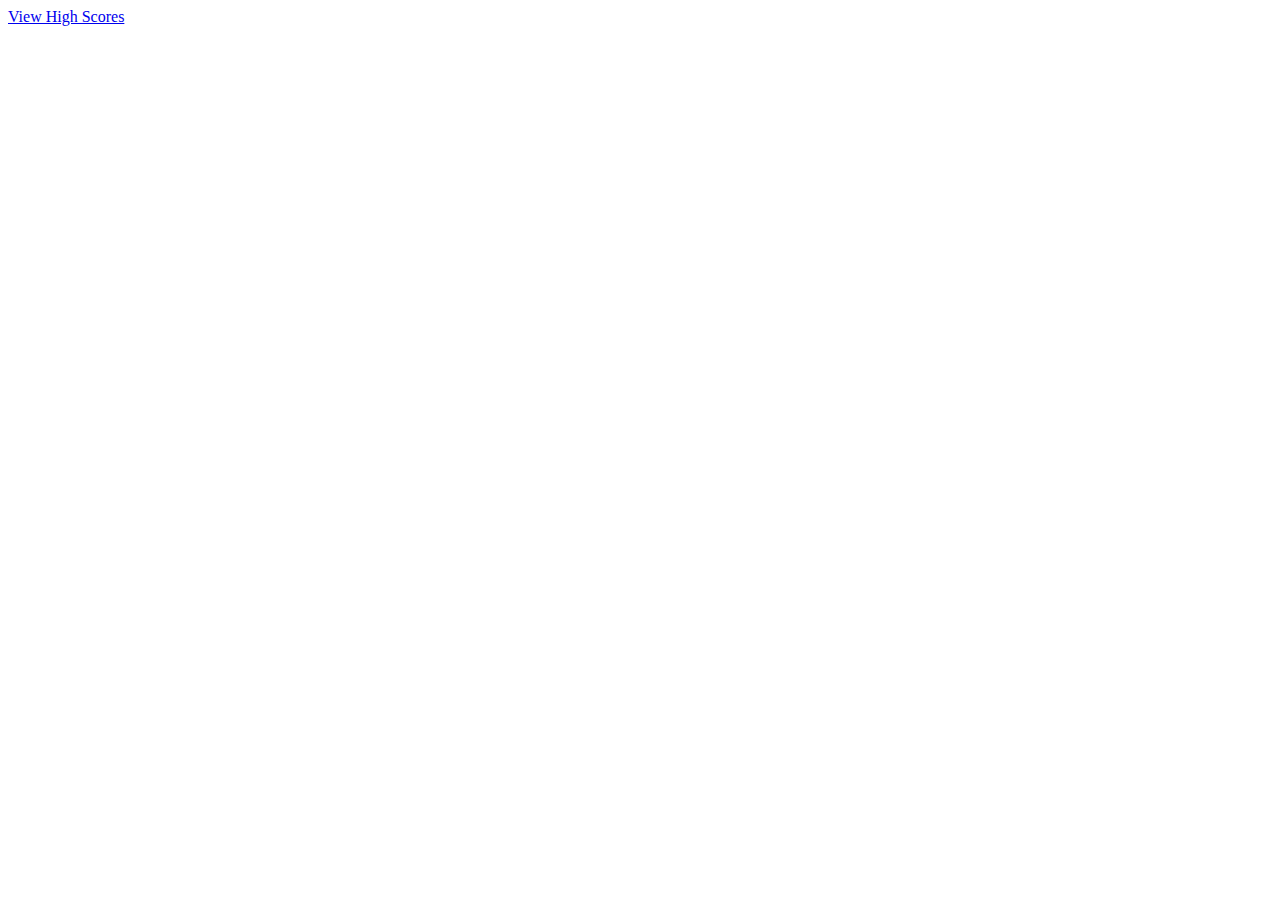
==== index.html @ 9e39d4fe "set up html and some intil structure" ====
<!DOCTYPE html>
<html lang="en">
<head>
    <meta charset="UTF-8">
    <meta http-equiv="X-UA-Compatible" content="IE=edge">
    <meta name="viewport" content="width=device-width, initial-scale=1.0">
    <title>Code Quiz</title>
</head>
<body>
    <header>
        <a id="highscore" href="./highscore.html">View High Scores</a>
        <h2 id="timer"></h2>
    </header>
    <script src="./assets/js/script.js"></script>
</body>
</html>
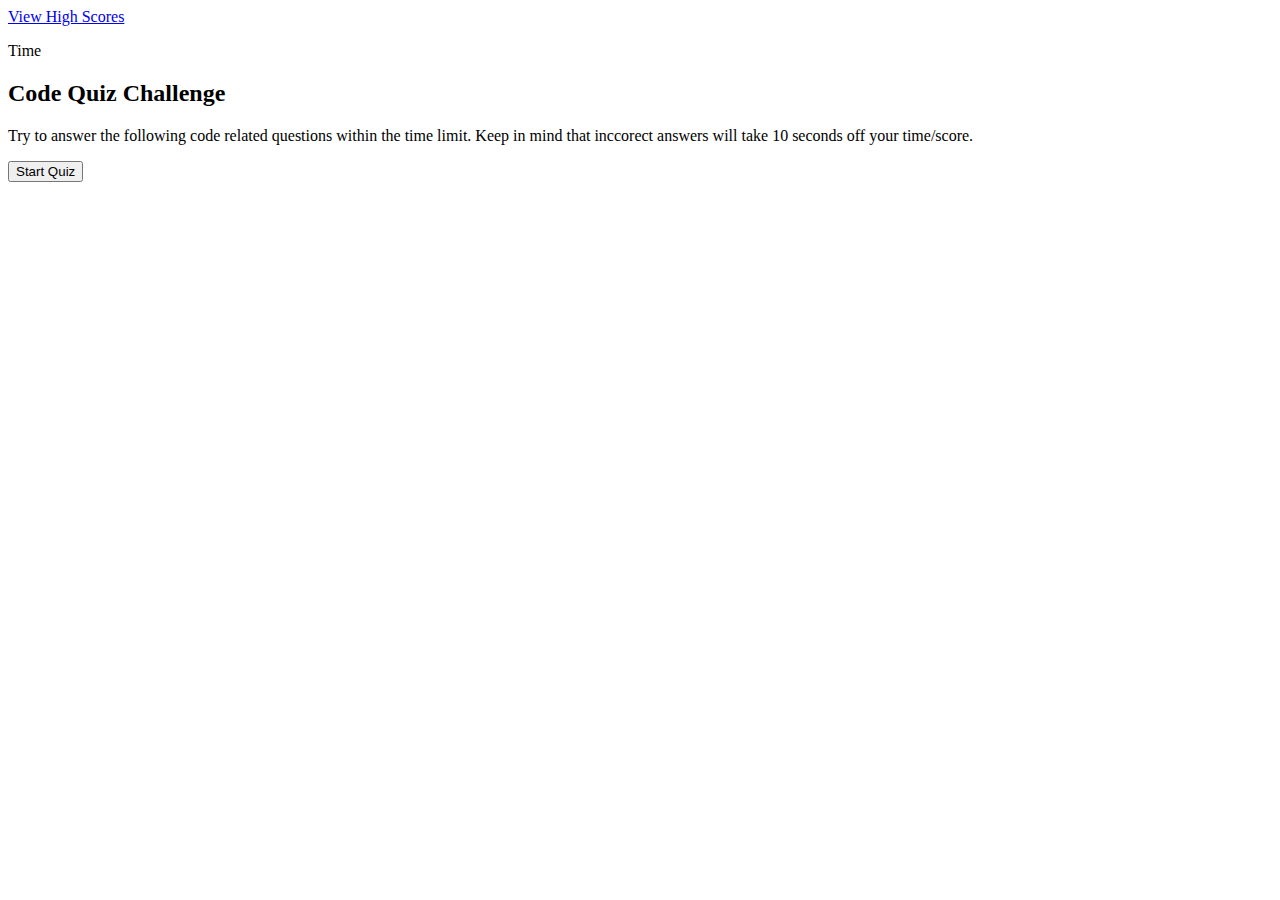
==== commit a47cb305: "set up intial page and started working on generating questions and answers" ====
--- a/index.html
+++ b/index.html
@@ -6,11 +6,20 @@
     <meta name="viewport" content="width=device-width, initial-scale=1.0">
     <title>Code Quiz</title>
 </head>
-<body>
+<body id="main">
     <header>
         <a id="highscore" href="./highscore.html">View High Scores</a>
-        <h2 id="timer"></h2>
+        <p id="timer">Time</p>
     </header>
+
+<section class="card" id="code-box">
+    <h2>Code Quiz Challenge</h2>
+    <p>Try to answer the following code related questions within the time limit. Keep in mind that inccorect answers will take 10 seconds off your time/score.</p>
+    <button id="start-quiz">Start Quiz</button>
+
+
+</section>
+
     <script src="./assets/js/script.js"></script>
 </body>
 </html>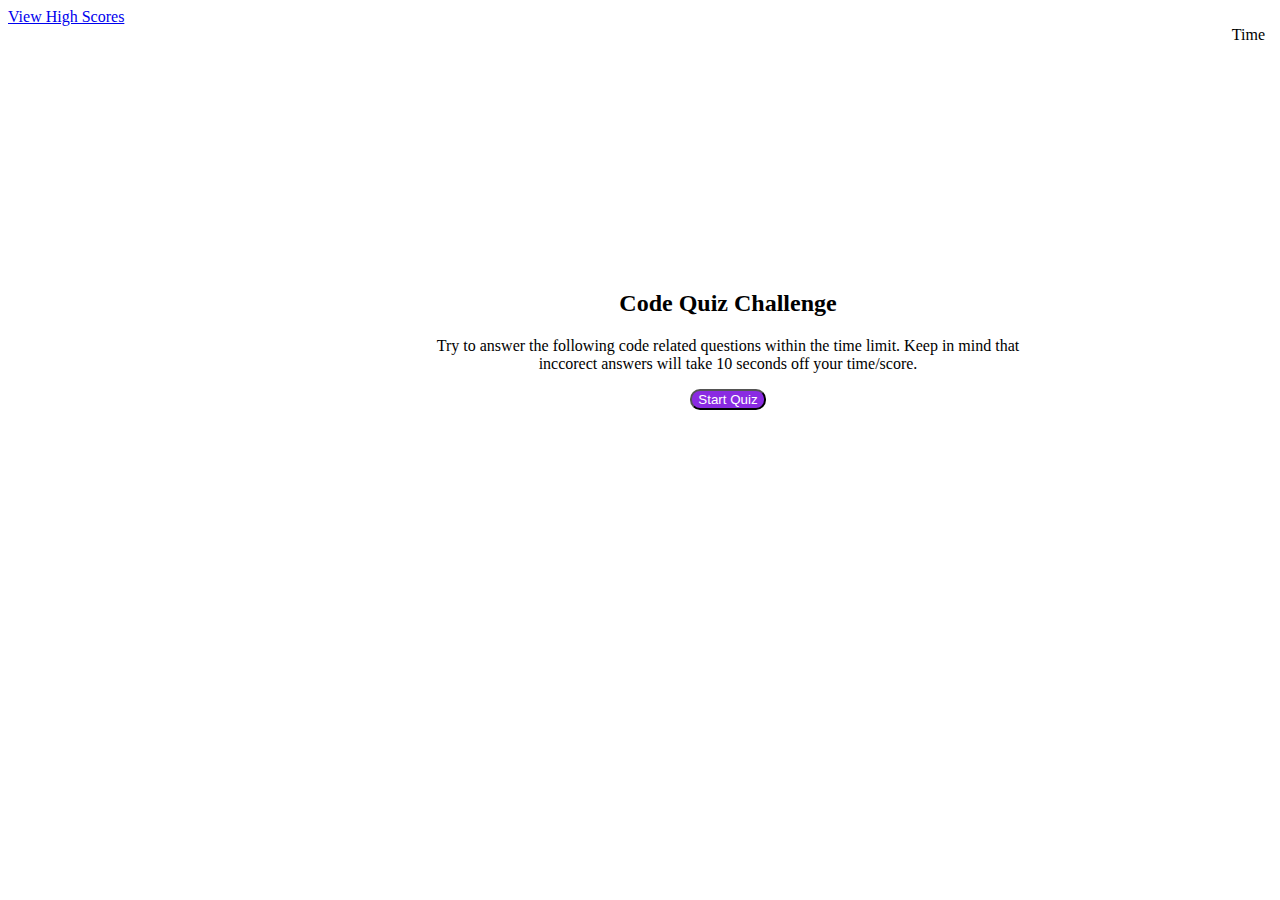
==== commit 967d40a6: "styling applied and completed" ====
--- a/index.html
+++ b/index.html
@@ -5,21 +5,25 @@
     <meta http-equiv="X-UA-Compatible" content="IE=edge">
     <meta name="viewport" content="width=device-width, initial-scale=1.0">
     <title>Code Quiz</title>
+    <link rel="stylesheet" href="./assets/styles/style.css">
 </head>
 <body id="main">
     <header>
+        <div class="container">
         <a id="highscore" href="./highscore.html">View High Scores</a>
         <p id="timer">Time</p>
+        </div>
     </header>
 
 <section class="card" id="code-box">
     <h2>Code Quiz Challenge</h2>
     <p>Try to answer the following code related questions within the time limit. Keep in mind that inccorect answers will take 10 seconds off your time/score.</p>
-    <button id="start-quiz">Start Quiz</button>
+    <button class="button2"  id="start-quiz">Start Quiz</button>
 
 
 </section>
 
-    <script src="./assets/js/script.js"></script>
+
+<script src="./assets/js/script.js"></script>
 </body>
 </html>--- a/assets/styles/style.css
+++ b/assets/styles/style.css
@@ -0,0 +1,47 @@
+#code-box{
+    position: absolute;
+    top: 30%;
+    width: 50%;
+    text-align: center;
+    margin-left: 400px;
+}
+
+
+
+#timer{
+    position: absolute;
+    top: 10px;
+    right: 15px
+    
+
+}
+
+#high-score-list{
+    width: 100px;
+    padding-left: 0;
+    
+}
+
+
+
+.answer-list{
+    display: flex;
+    flex-direction: column;
+
+
+}
+
+.button{
+    width: 100px;
+    margin: 10px 0 10px 100px;
+    border-radius: 10px;
+    background-color: blueviolet;
+    color:white;
+}
+
+
+.button2{
+    border-radius: 10px;
+    background-color: blueviolet;
+    color: white;
+}